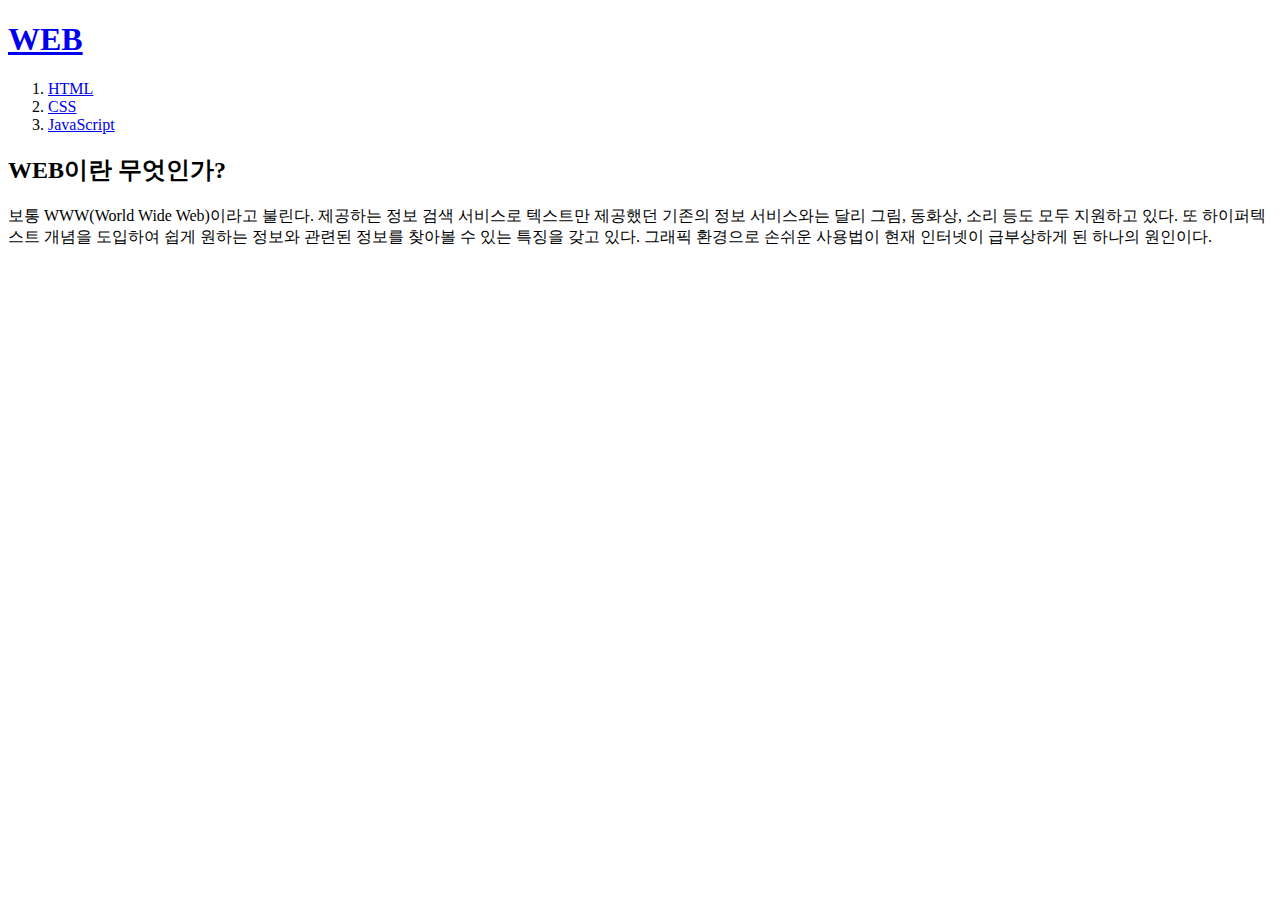
==== index.html @ f8f21cef "first version" ====
<!doctype html>
<Html>
<head>
<title>WEB - Welcome</title>
<meta charset="utf8">
</head>


<body>
  <h1><a href="index.html">WEB</a></h1>

<ol>
  <li><a href="1.html">HTML</a></li>
  <li><a href="2.html">CSS</a></li>
  <li><a href="3.html">JavaScript</a></li>
</ol>
<h2>WEB이란 무엇인가?</H2>
  <P>
    보통 WWW(World Wide Web)이라고 불린다. 제공하는 정보 검색 서비스로 텍스트만 제공했던 기존의 정보 서비스와는 달리 그림, 동화상, 소리 등도 모두 지원하고 있다. 또 하이퍼텍스트 개념을 도입하여 쉽게 원하는 정보와 관련된 정보를 찾아볼 수 있는 특징을 갖고 있다. 그래픽 환경으로 손쉬운 사용법이 현재 인터넷이 급부상하게 된 하나의 원인이다.
    </p>

</body>
</html>
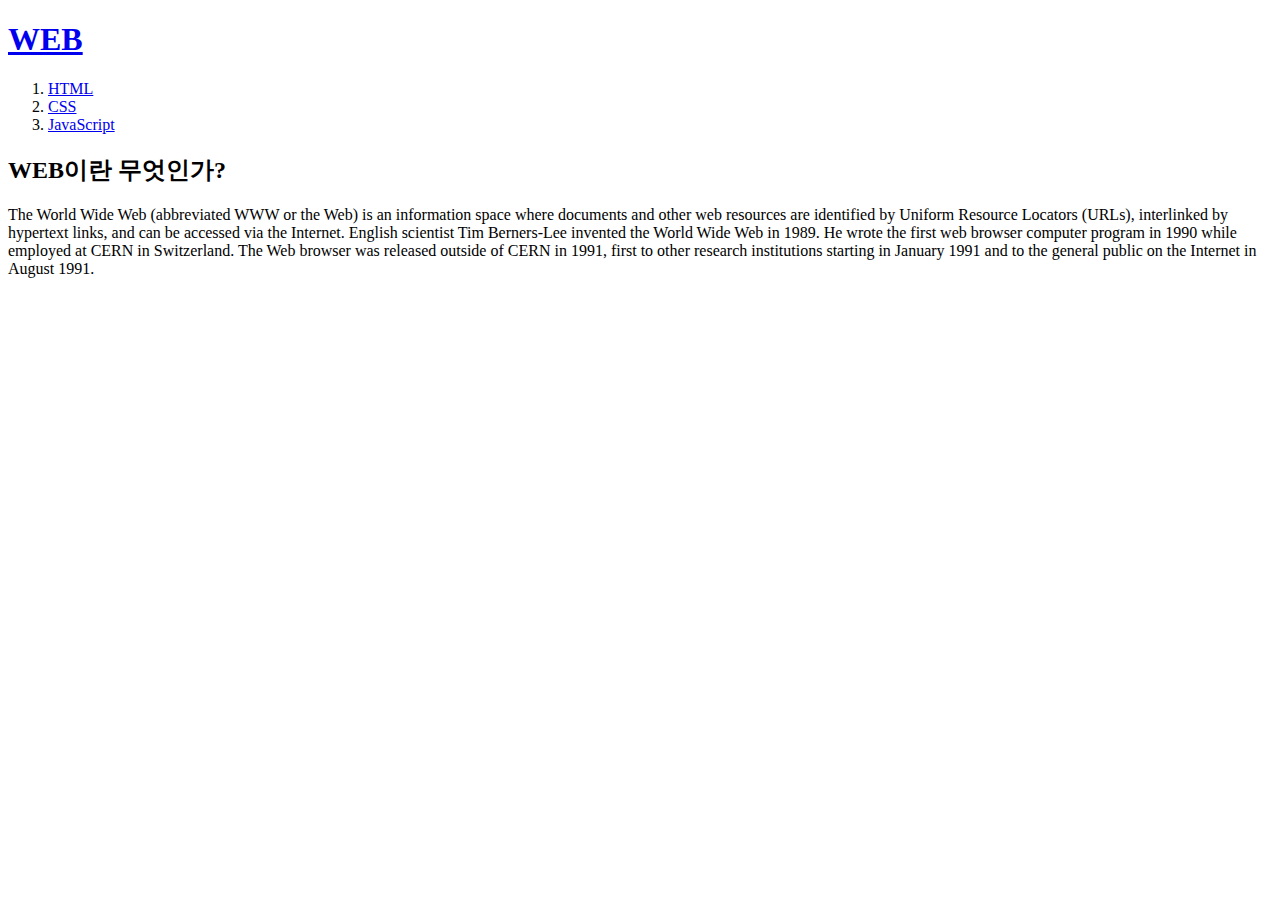
==== commit 8926a725: "first version" ====
--- a/index.html
+++ b/index.html
@@ -4,20 +4,22 @@
 <title>WEB - Welcome</title>
 <meta charset="utf8">
 </head>
-
-
 <body>
   <h1><a href="index.html">WEB</a></h1>
-
 <ol>
   <li><a href="1.html">HTML</a></li>
   <li><a href="2.html">CSS</a></li>
   <li><a href="3.html">JavaScript</a></li>
 </ol>
-<h2>WEB이란 무엇인가?</H2>
+<h2>WEB이란 무엇인가?</h2>
   <P>
-    보통 WWW(World Wide Web)이라고 불린다. 제공하는 정보 검색 서비스로 텍스트만 제공했던 기존의 정보 서비스와는 달리 그림, 동화상, 소리 등도 모두 지원하고 있다. 또 하이퍼텍스트 개념을 도입하여 쉽게 원하는 정보와 관련된 정보를 찾아볼 수 있는 특징을 갖고 있다. 그래픽 환경으로 손쉬운 사용법이 현재 인터넷이 급부상하게 된 하나의 원인이다.
-    </p>
-
+    The World Wide Web (abbreviated WWW or the Web) is an information space where documents
+    and other web resources are identified by Uniform Resource Locators (URLs), interlinked by
+    hypertext links, and can be accessed via the Internet. English scientist Tim Berners-Lee
+    invented the World Wide Web in 1989. He wrote the first web browser computer program in 1990
+    while employed at CERN in Switzerland. The Web browser was released outside of CERN in 1991,
+    first to other research institutions starting in January 1991 and to the general public on the
+    Internet in August 1991.
+  </p>
 </body>
 </html>
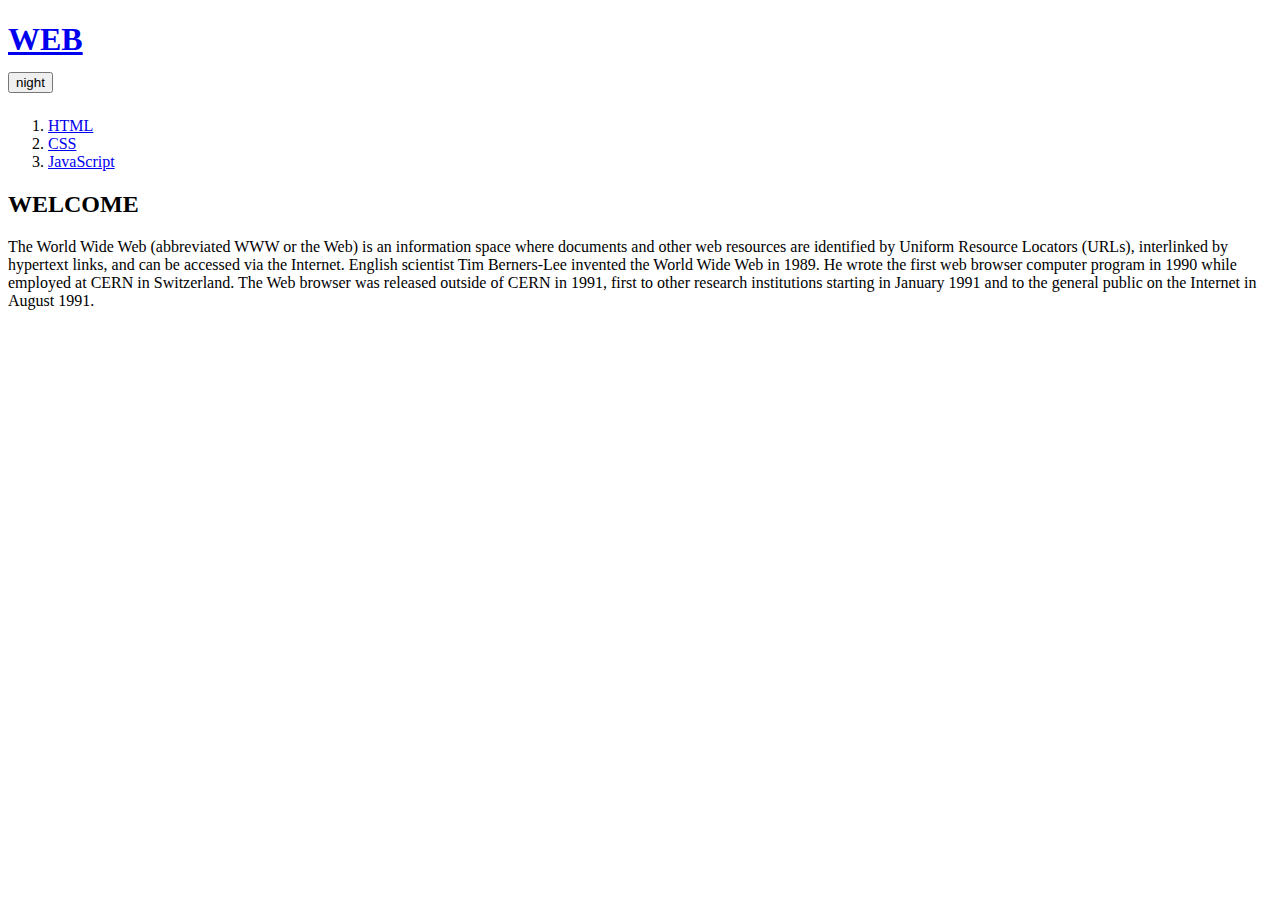
==== commit 4ad02923: "Add files via upload" ====
--- a/index.html
+++ b/index.html
@@ -3,16 +3,24 @@
 <head>
 <title>WEB - Welcome</title>
 <meta charset="utf8">
+<script src = "colors.js"></script>
+<link rel="stylesheet" href="style.css">
 </head>
 <body>
-  <h1><a href="index.html">WEB</a></h1>
+  <h1>
+    <a href="index.html">WEB</a>
+    <br><input id="night_day" type="button" value="night" onclick="
+    nightDayHandler(this);"> </br>
+  </h1>
+  <div id="grid">
 <ol>
   <li><a href="1.html">HTML</a></li>
   <li><a href="2.html">CSS</a></li>
   <li><a href="3.html">JavaScript</a></li>
 </ol>
-<h2>WEB이란 무엇인가?</h2>
-  <P>
+    <div id="article">
+    <h2>WELCOME</h2>
+    <P>
     The World Wide Web (abbreviated WWW or the Web) is an information space where documents
     and other web resources are identified by Uniform Resource Locators (URLs), interlinked by
     hypertext links, and can be accessed via the Internet. English scientist Tim Berners-Lee
@@ -20,6 +28,8 @@
     while employed at CERN in Switzerland. The Web browser was released outside of CERN in 1991,
     first to other research institutions starting in January 1991 and to the general public on the
     Internet in August 1991.
-  </p>
+    </p>
+   </div>
+  </div>
 </body>
 </html>
